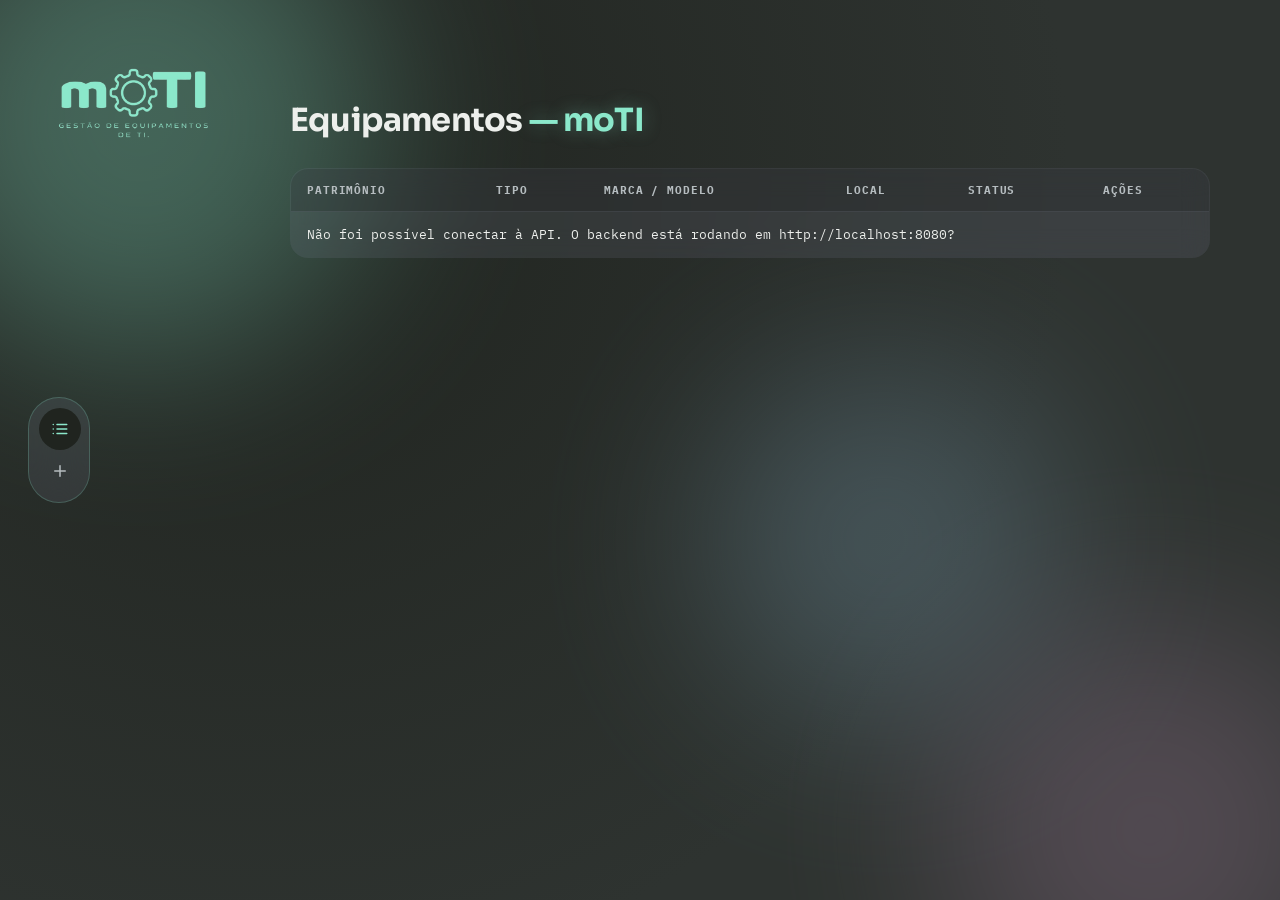
==== moTI/src/main/resources/static/index.html @ c536cac6 "Implementando frontend parte 1" ====
<!DOCTYPE html>
<html lang="pt-br">
<head>
  <meta charset="UTF-8">
  <title>moTI — Equipamentos</title>
  <link rel="stylesheet" href="css/style.css">
</head>
<body>
  <div class="fundo-animado">
    <div class="blob blob-1"></div>
    <div class="blob blob-2"></div>
    <div class="blob blob-3"></div>
  </div>

  <div class="logo">
    <img src="img/Logo_sonora_moderna_preto_e_branco-removebg-preview.png" alt="moTI"
        onerror="this.style.display='none'; this.nextElementSibling.style.display='inline-block';">
    <span class="logo-fallback">moTI</span>
  </div>

  <aside class="menu">
    <nav>
      <a href="index.html" class="menu-item active">
        <svg viewBox="0 0 24 24" fill="none" stroke="currentColor" stroke-width="2" stroke-linecap="round" stroke-linejoin="round">
          <line x1="8" y1="6" x2="21" y2="6"></line>
          <line x1="8" y1="12" x2="21" y2="12"></line>
          <line x1="8" y1="18" x2="21" y2="18"></line>
          <line x1="3" y1="6" x2="3.01" y2="6"></line>
          <line x1="3" y1="12" x2="3.01" y2="12"></line>
          <line x1="3" y1="18" x2="3.01" y2="18"></line>
        </svg>
        <span>Listar</span>
      </a>
      <a href="cadastro.html" class="menu-item">
        <svg viewBox="0 0 24 24" fill="none" stroke="currentColor" stroke-width="2" stroke-linecap="round" stroke-linejoin="round">
          <line x1="12" y1="5" x2="12" y2="19"></line>
          <line x1="5" y1="12" x2="19" y2="12"></line>
        </svg>
        <span>Cadastrar</span>
      </a>
    </nav>
  </aside>

  <main class="conteudo">
    <div class="conteudo-full">
      <h1 class="titulo">Equipamentos <span>&mdash; moTI</span></h1>

      <table>
        <thead>
          <tr>
            <th>Patrimônio</th>
            <th>Tipo</th>
            <th>Marca / Modelo</th>
            <th>Local</th>
            <th>Status</th>
            <th>Ações</th>
          </tr>
        </thead>
        <tbody id="tabela-equipamentos"></tbody>
      </table>

      <div id="vazio" class="vazio" style="display:none;">
        Nenhum equipamento cadastrado ainda.
      </div>
    </div>
  </main>

  <script src="js/script.js"></script>
</body>
</html>
---- moTI/src/main/resources/static/css/style.css ----
@import url('https://fonts.googleapis.com/css2?family=Sora:wght@600;700;800&family=Inter:wght@400;500;600&family=IBM+Plex+Mono:wght@400;500&display=swap');

:root {
  --aquamarine: #8BE8CB;
  --cool-steel: #7A9DB0;
  --lavender-grey: #8D8FA8;
  --dusty-mauve: #9C7A97;
  --gunmetal: #2E3330;
  --gunmetal-deep: #20241f;
  --surface: rgba(141, 143, 168, 0.14);
  --surface-strong: rgba(141, 143, 168, 0.22);
  --border-soft: rgba(139, 232, 203, 0.22);
  --text-main: #EDEFEC;
  --text-muted: #B6BDC0;
  --font-display: 'Sora', sans-serif;
  --font-body: 'Inter', sans-serif;
  --font-mono: 'IBM Plex Mono', monospace;
}

* {
  box-sizing: border-box;
  margin: 0;
  padding: 0;
}

html,
body {
  height: 100%;
}

body {
  font-family: var(--font-body);
  color: var(--text-main);
  background: var(--gunmetal);
  min-height: 100vh;
  overflow-x: hidden;
  position: relative;
}

.fundo-animado {
  position: fixed;
  inset: 0;
  z-index: -1;
  overflow: hidden;
  background: radial-gradient(
    circle at 20% 20%,
    var(--gunmetal-deep),
    var(--gunmetal) 65%
  );
}

.blob {
  position: absolute;
  border-radius: 50%;
  filter: blur(90px);
  opacity: 0.32;
}

.blob-1 {
  width: 480px;
  height: 480px;
  background: var(--aquamarine);
  top: -120px;
  left: -100px;
}

.blob-2 {
  width: 420px;
  height: 420px;
  background: var(--dusty-mauve);
  bottom: -140px;
  right: -80px;
}

.blob-3 {
  width: 360px;
  height: 360px;
  background: var(--cool-steel);
  top: 40%;
  left: 55%;
}

@media (prefers-reduced-motion: no-preference) {
  .blob-1 {
    animation: flutuar1 34s ease-in-out infinite alternate;
  }

  .blob-2 {
    animation: flutuar2 40s ease-in-out infinite alternate;
  }

  .blob-3 {
    animation: flutuar3 46s ease-in-out infinite alternate;
  }
}

@keyframes flutuar1 {
  from {
    transform: translate(0, 0) scale(1);
  }

  to {
    transform: translate(60px, 80px) scale(1.15);
  }
}

@keyframes flutuar2 {
  from {
    transform: translate(0, 0) scale(1);
  }

  to {
    transform: translate(-70px, -50px) scale(1.1);
  }
}

@keyframes flutuar3 {
  from {
    transform: translate(0, 0) scale(1);
  }

  to {
    transform: translate(-40px, 60px) scale(0.9);
  }
}

.logo {
  position: fixed;
  top: 24px;
  left: 28px;
  z-index: 10;
  display: flex;
  align-items: center;
}

.logo img {
  width: 400px;
  height: 150px;
  margin-left: 30px;
  object-fit: contain;
  object-position: left center;
  display: block;
}

.logo-fallback {
  display: none;
  font-family: var(--font-display);
  font-weight: 800;
  font-size: 20px;
  letter-spacing: 0.5px;
  background: linear-gradient(
    135deg,
    var(--aquamarine),
    var(--cool-steel)
  );
  -webkit-background-clip: text;
  background-clip: text;
  color: transparent;
}

.menu {
  position: fixed;
  left: 28px;
  top: 50%;
  transform: translateY(-50%);
  z-index: 10;
  background: rgba(141, 143, 168, 0.14);
  backdrop-filter: blur(18px);
  border: 1px solid var(--border-soft);
  border-radius: 999px;
  padding: 10px;
  display: flex;
  flex-direction: column;
  gap: 8px;
  width: 62px;
}

.menu-item {
  width: 42px;
  height: 42px;
  display: flex;
  align-items: center;
  gap: 10px;
  padding: 0 12px;
  border-radius: 999px;
  text-decoration: none;
  color: var(--text-muted);
  font-size: 13px;
  font-weight: 600;
  white-space: nowrap;
  overflow: hidden;
  transition:
    width 0.4s cubic-bezier(.22, 1, .36, 1),
    background 0.3s ease,
    color 0.3s ease,
    box-shadow 0.3s ease;
}

.menu-item svg {
  width: 18px;
  height: 18px;
  flex-shrink: 0;
}

.menu-item span {
  opacity: 0;
  max-width: 0;
  transform: translateX(-8px);
  transition:
    opacity 0.25s ease,
    transform 0.35s ease,
    max-width 0.4s ease;
}

.menu-item:hover {
  width: 140px;
  background: rgba(139, 232, 203, 0.12);
  color: var(--text-main);
  box-shadow: 0 0 20px rgba(139, 232, 203, 0.12);
}

.menu-item:hover span {
  opacity: 1;
  max-width: 100px;
  transform: translateX(0);
}

.menu-item.active {
  background: var(--gunmetal-deep);
  color: var(--aquamarine);
}

.conteudo {
  margin-left: 220px;
  padding: 100px 48px 48px;
  min-height: 100vh;
  display: flex;
  flex-direction: column;
  align-items: center;
}

.conteudo-full {
  width: 100%;
  max-width: 920px;
}

.conteudo-centro {
  flex: 1;
  display: flex;
  align-items: center;
  justify-content: center;
  width: 100%;
}

h1.titulo {
  font-family: var(--font-display);
  font-weight: 700;
  font-size: 32px;
  margin-bottom: 28px;
  color: var(--text-main);
  letter-spacing: -0.8px;
  animation: aparecerTitulo 0.8s ease-out;
}

h1.titulo span {
  color: var(--aquamarine);
  text-shadow: 0 0 18px rgba(139, 232, 203, 0.35);
}

@keyframes aparecerTitulo {
  from {
    opacity: 0;
    transform: translateY(12px);
  }

  to {
    opacity: 1;
    transform: translateY(0);
  }
}

table {
  width: 100%;
  border-collapse: collapse;
  background: var(--surface);
  backdrop-filter: blur(14px);
  border: 1px solid var(--border-soft);
  border-radius: 18px;
  overflow: hidden;
}

th,
td {
  text-align: left;
  padding: 14px 16px;
  border-bottom: 1px solid rgba(141, 143, 168, 0.18);
  font-size: 13px;
}

th {
  font-family: var(--font-mono);
  font-size: 11px;
  text-transform: uppercase;
  letter-spacing: 0.08em;
  color: var(--text-muted);
  background: rgba(0, 0, 0, 0.15);
}

td {
  font-family: var(--font-mono);
  color: var(--text-main);
}

tr:last-child td {
  border-bottom: none;
}

.status {
  padding: 4px 12px;
  border-radius: 999px;
  font-size: 11px;
  font-weight: 600;
  font-family: var(--font-mono);
  display: inline-block;
  color: var(--gunmetal-deep);
}

.status-FUNCIONANDO {
  background: #3bff89;
}

.status-EM_MANUTENCAO {
  background: #fff266;
}

.status-COM_PROBLEMA {
  background: #ff3c3c;
}

.status-INATIVO {
  background: var(--lavender-grey);
}

form {
  background: var(--surface);
  backdrop-filter: blur(18px);
  border: 1px solid var(--border-soft);
  padding: 32px;
  border-radius: 24px;
  max-width: 460px;
  width: 100%;
}

label {
  display: block;
  margin-top: 16px;
  margin-bottom: 6px;
  font-size: 12px;
  font-weight: 600;
  letter-spacing: 0.04em;
  text-transform: uppercase;
  color: var(--text-muted);
  font-family: var(--font-mono);
}

input,
select,
textarea {
  width: 100%;
  padding: 10px 12px;
  border: 1px solid rgba(141, 143, 168, 0.35);
  border-radius: 10px;
  font-size: 14px;
  font-family: var(--font-body);
  background: rgba(0, 0, 0, 0.18);
  color: var(--text-main);
}

input:focus,
select:focus,
textarea:focus {
  outline: 2px solid var(--aquamarine);
  outline-offset: 1px;
}

button {
  margin-top: 22px;
  padding: 12px 20px;
  background: var(--aquamarine);
  color: var(--gunmetal-deep);
  border: none;
  border-radius: 12px;
  font-size: 14px;
  font-weight: 700;
  font-family: var(--font-display);
  cursor: pointer;
  transition:
    transform 0.15s ease,
    background 0.15s ease;
}

button:hover {
  background: #a6f0d7;
  transform: translateY(-1px);
}

.mensagem {
  margin-top: 16px;
  font-size: 13px;
  padding: 10px 12px;
  border-radius: 10px;
  display: none;
  font-family: var(--font-body);
}

.mensagem.sucesso {
  background: rgba(139, 232, 203, 0.18);
  color: var(--aquamarine);
  display: block;
}

.mensagem.erro {
  background: rgba(156, 122, 151, 0.25);
  color: var(--dusty-mauve);
  display: block;
}

.acoes {
  display: flex;
  gap: 8px;
}

.acoes button,
.acoes a {
  margin: 0;
  padding: 6px 12px;
  font-size: 11px;
  border-radius: 8px;
  font-family: var(--font-mono);
  font-weight: 500;
  text-decoration: none;
  display: inline-block;
}

.acoes .editar {
  background: var(--cool-steel);
  color: var(--gunmetal-deep);
}

.acoes .excluir {
  background: var(--dusty-mauve);
  color: var(--gunmetal-deep);
  border: none;
  cursor: pointer;
}

.vazio {
  padding: 28px;
  text-align: center;
  color: var(--text-muted);
  font-size: 14px;
  font-family: var(--font-mono);
}

@media (max-width: 720px) {
  .menu {
    left: 50%;
    top: auto;
    bottom: 20px;
    transform: translateX(-50%);
    flex-direction: row;
    width: auto;
  }

  .menu-item:hover {
    width: 140px;
  }

  .conteudo {
    margin-left: 0;
    padding: 90px 20px 120px;
  }

  .logo img {
    width: 220px;
    height: 90px;
  }
}
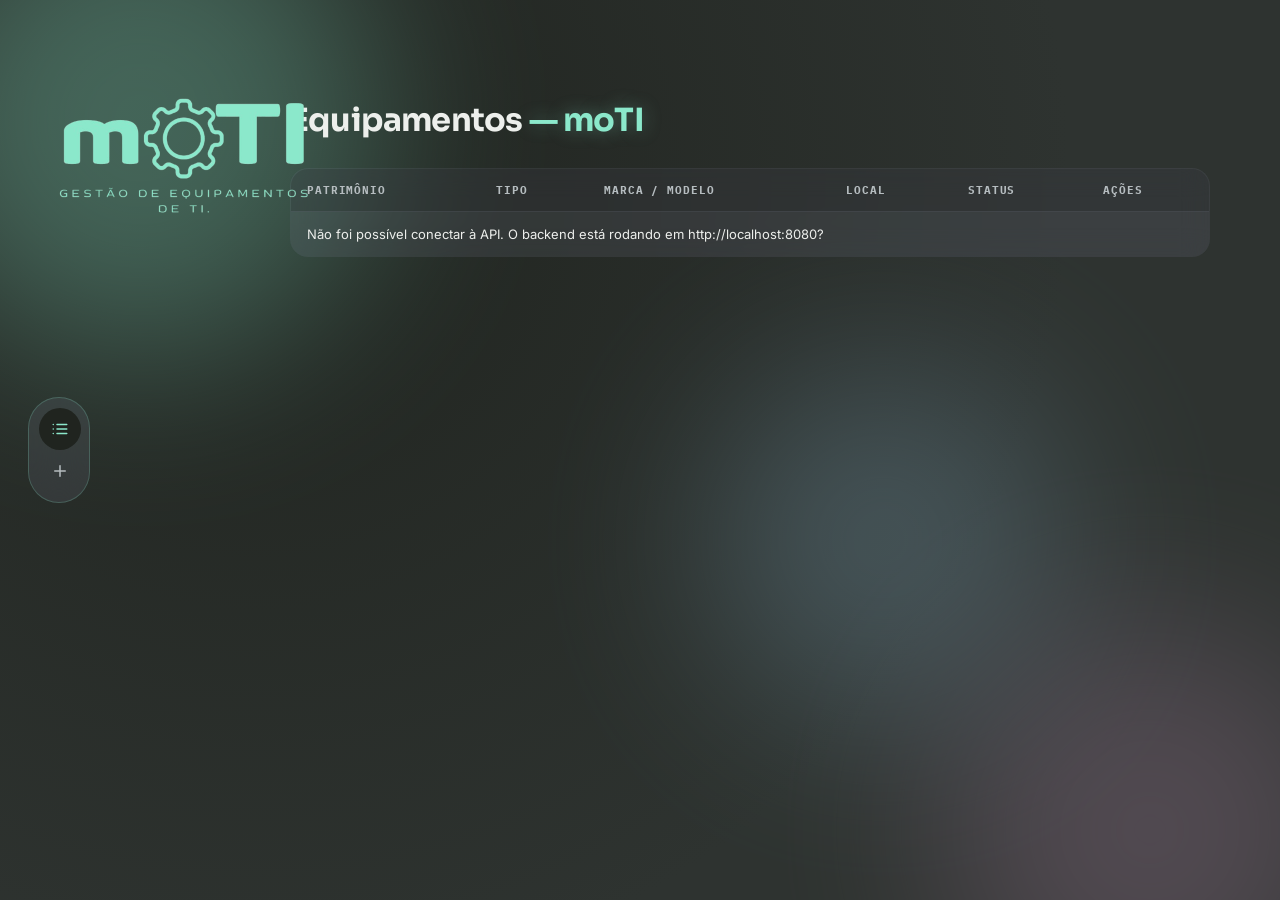
==== commit fb913029: "Integrando frontend com banco de dados" ====
--- a/moTI/src/main/resources/static/index.html
+++ b/moTI/src/main/resources/static/index.html
@@ -4,6 +4,7 @@
   <meta charset="UTF-8">
   <title>moTI — Equipamentos</title>
   <link rel="stylesheet" href="css/style.css">
+  <link rel="icon" type="image/png" href="img/gear.png">
 </head>
 <body>
   <div class="fundo-animado">
--- a/moTI/src/main/resources/static/css/style.css
+++ b/moTI/src/main/resources/static/css/style.css
@@ -134,8 +134,8 @@
 }
 
 .logo img {
-  width: 400px;
-  height: 150px;
+  width: 500px;
+  height: 250px;
   margin-left: 30px;
   object-fit: contain;
   object-position: left center;
@@ -305,9 +305,8 @@
   color: var(--text-muted);
   background: rgba(0, 0, 0, 0.15);
 }
-
 td {
-  font-family: var(--font-mono);
+  font-family: var(--font-body);
   color: var(--text-main);
 }
 
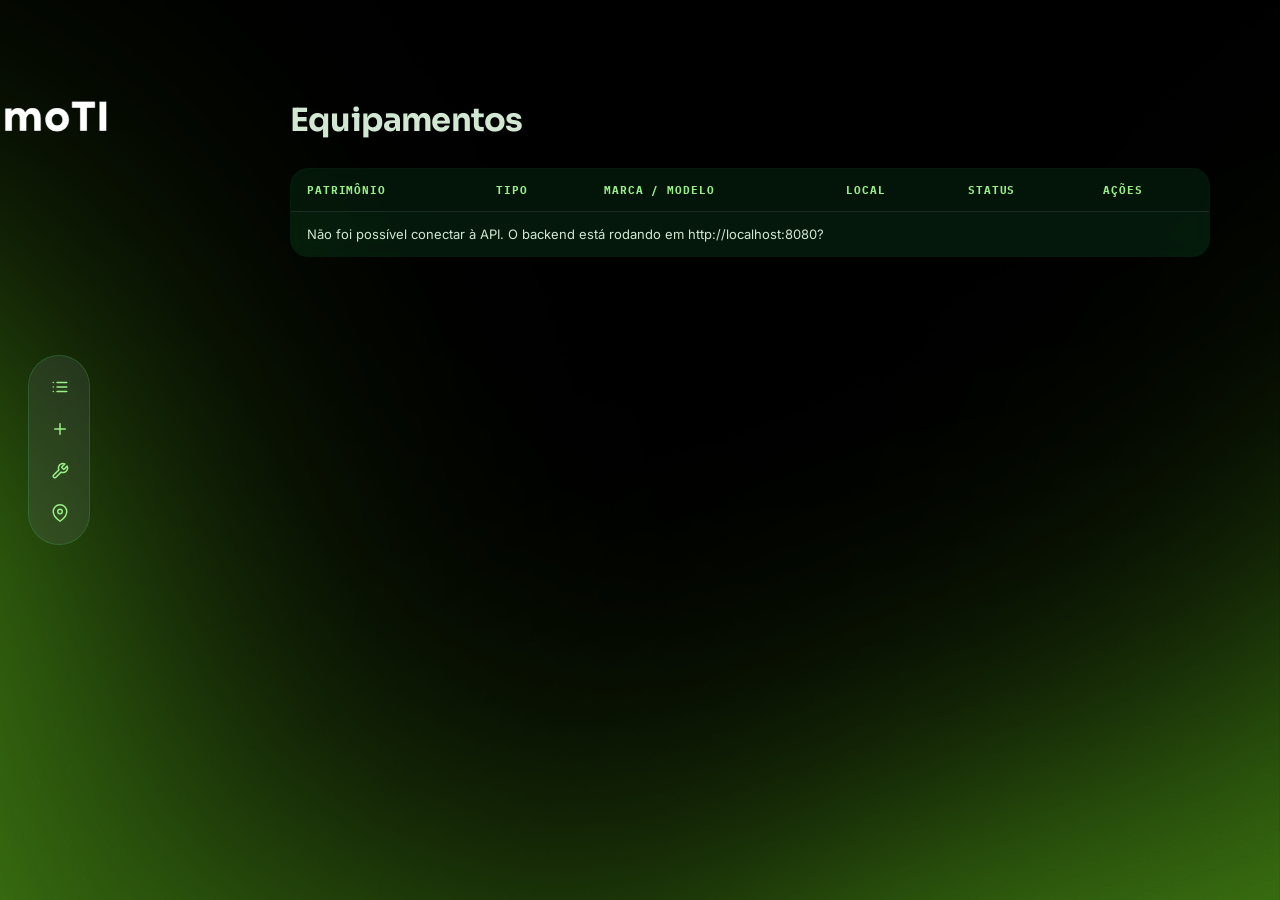
==== commit 08307ba5: "Adição de manutenção, edicão e locais" ====
--- a/moTI/src/main/resources/static/index.html
+++ b/moTI/src/main/resources/static/index.html
@@ -1,28 +1,22 @@
 <!DOCTYPE html>
 <html lang="pt-br">
+
 <head>
   <meta charset="UTF-8">
   <title>moTI — Equipamentos</title>
   <link rel="stylesheet" href="css/style.css">
   <link rel="icon" type="image/png" href="img/gear.png">
 </head>
+
 <body>
-  <div class="fundo-animado">
-    <div class="blob blob-1"></div>
-    <div class="blob blob-2"></div>
-    <div class="blob blob-3"></div>
-  </div>
 
-  <div class="logo">
-    <img src="img/Logo_sonora_moderna_preto_e_branco-removebg-preview.png" alt="moTI"
-        onerror="this.style.display='none'; this.nextElementSibling.style.display='inline-block';">
-    <span class="logo-fallback">moTI</span>
-  </div>
+  <div class="background"></div>
 
   <aside class="menu">
     <nav>
       <a href="index.html" class="menu-item active">
-        <svg viewBox="0 0 24 24" fill="none" stroke="currentColor" stroke-width="2" stroke-linecap="round" stroke-linejoin="round">
+        <svg viewBox="0 0 24 24" fill="none" stroke="currentColor" stroke-width="2" stroke-linecap="round"
+          stroke-linejoin="round">
           <line x1="8" y1="6" x2="21" y2="6"></line>
           <line x1="8" y1="12" x2="21" y2="12"></line>
           <line x1="8" y1="18" x2="21" y2="18"></line>
@@ -32,19 +26,40 @@
         </svg>
         <span>Listar</span>
       </a>
+
       <a href="cadastro.html" class="menu-item">
-        <svg viewBox="0 0 24 24" fill="none" stroke="currentColor" stroke-width="2" stroke-linecap="round" stroke-linejoin="round">
+        <svg viewBox="0 0 24 24" fill="none" stroke="currentColor" stroke-width="2" stroke-linecap="round"
+          stroke-linejoin="round">
           <line x1="12" y1="5" x2="12" y2="19"></line>
           <line x1="5" y1="12" x2="19" y2="12"></line>
         </svg>
         <span>Cadastrar</span>
+      </a>
+
+      <a href="manutencao.html" class="menu-item">
+        <svg viewBox="0 0 24 24" fill="none" stroke="currentColor" stroke-width="2" stroke-linecap="round"
+          stroke-linejoin="round">
+          <path
+            d="M14.7 6.3a1 1 0 0 0 0 1.4l1.6 1.6a1 1 0 0 0 1.4 0l3.77-3.77a6 6 0 0 1-7.94 7.94l-6.91 6.91a2.12 2.12 0 0 1-3-3l6.91-6.91a6 6 0 0 1 7.94-7.94l-3.76 3.76z">
+          </path>
+        </svg>
+        <span>Manutenções</span>
+      </a>
+
+      <a href="locais.html" class="menu-item active">
+        <svg viewBox="0 0 24 24" fill="none" stroke="currentColor" stroke-width="2" stroke-linecap="round"
+          stroke-linejoin="round">
+          <path d="M21 10c0 7-9 13-9 13s-9-6-9-13a9 9 0 0 1 18 0z"></path>
+          <circle cx="12" cy="10" r="3"></circle>
+        </svg>
+        <span>Locais</span>
       </a>
     </nav>
   </aside>
 
   <main class="conteudo">
     <div class="conteudo-full">
-      <h1 class="titulo">Equipamentos <span>&mdash; moTI</span></h1>
+      <h1 class="titulo">Equipamentos</h1>
 
       <table>
         <thead>
@@ -67,5 +82,7 @@
   </main>
 
   <script src="js/script.js"></script>
+
 </body>
+
 </html>
--- a/moTI/src/main/resources/static/css/style.css
+++ b/moTI/src/main/resources/static/css/style.css
@@ -1,17 +1,17 @@
 @import url('https://fonts.googleapis.com/css2?family=Sora:wght@600;700;800&family=Inter:wght@400;500;600&family=IBM+Plex+Mono:wght@400;500&display=swap');
 
 :root {
-  --aquamarine: #8BE8CB;
-  --cool-steel: #7A9DB0;
-  --lavender-grey: #8D8FA8;
-  --dusty-mauve: #9C7A97;
-  --gunmetal: #2E3330;
-  --gunmetal-deep: #20241f;
-  --surface: rgba(141, 143, 168, 0.14);
-  --surface-strong: rgba(141, 143, 168, 0.22);
-  --border-soft: rgba(139, 232, 203, 0.22);
-  --text-main: #EDEFEC;
-  --text-muted: #B6BDC0;
+  --cor-destaque: #8fde4a;          
+  --cor-editar: #5ec522;         
+  --cor-status-inativo: #a2ef86; 
+  --cor-erro: #ff7676;            
+  --cor-fundo: #0a0a0a;             
+  --cor-fundo-contraste: #195314;  
+  --cor-superficie: rgba(34, 197, 94, 0.12);      
+  --cor-superficie-forte: rgba(21, 128, 61, 0.16); 
+  --cor-borda: rgba(74, 222, 128, 0.18);           
+  --cor-texto: #d1e7d2;            
+  --cor-texto-secundario: #99ef86;  
   --font-display: 'Sora', sans-serif;
   --font-body: 'Inter', sans-serif;
   --font-mono: 'IBM Plex Mono', monospace;
@@ -28,134 +28,23 @@
   height: 100%;
 }
 
+.background {
+  position: fixed;
+  inset: 0;
+  z-index: -1;
+  background-image: url("../img/fundo.png");
+  background-size: cover;
+  background-position: center;
+  background-repeat: no-repeat;
+}
+
 body {
   font-family: var(--font-body);
-  color: var(--text-main);
-  background: var(--gunmetal);
+  color: var(--cor-texto);
+  background: var(--cor-fundo);
   min-height: 100vh;
   overflow-x: hidden;
   position: relative;
-}
-
-.fundo-animado {
-  position: fixed;
-  inset: 0;
-  z-index: -1;
-  overflow: hidden;
-  background: radial-gradient(
-    circle at 20% 20%,
-    var(--gunmetal-deep),
-    var(--gunmetal) 65%
-  );
-}
-
-.blob {
-  position: absolute;
-  border-radius: 50%;
-  filter: blur(90px);
-  opacity: 0.32;
-}
-
-.blob-1 {
-  width: 480px;
-  height: 480px;
-  background: var(--aquamarine);
-  top: -120px;
-  left: -100px;
-}
-
-.blob-2 {
-  width: 420px;
-  height: 420px;
-  background: var(--dusty-mauve);
-  bottom: -140px;
-  right: -80px;
-}
-
-.blob-3 {
-  width: 360px;
-  height: 360px;
-  background: var(--cool-steel);
-  top: 40%;
-  left: 55%;
-}
-
-@media (prefers-reduced-motion: no-preference) {
-  .blob-1 {
-    animation: flutuar1 34s ease-in-out infinite alternate;
-  }
-
-  .blob-2 {
-    animation: flutuar2 40s ease-in-out infinite alternate;
-  }
-
-  .blob-3 {
-    animation: flutuar3 46s ease-in-out infinite alternate;
-  }
-}
-
-@keyframes flutuar1 {
-  from {
-    transform: translate(0, 0) scale(1);
-  }
-
-  to {
-    transform: translate(60px, 80px) scale(1.15);
-  }
-}
-
-@keyframes flutuar2 {
-  from {
-    transform: translate(0, 0) scale(1);
-  }
-
-  to {
-    transform: translate(-70px, -50px) scale(1.1);
-  }
-}
-
-@keyframes flutuar3 {
-  from {
-    transform: translate(0, 0) scale(1);
-  }
-
-  to {
-    transform: translate(-40px, 60px) scale(0.9);
-  }
-}
-
-.logo {
-  position: fixed;
-  top: 24px;
-  left: 28px;
-  z-index: 10;
-  display: flex;
-  align-items: center;
-}
-
-.logo img {
-  width: 500px;
-  height: 250px;
-  margin-left: 30px;
-  object-fit: contain;
-  object-position: left center;
-  display: block;
-}
-
-.logo-fallback {
-  display: none;
-  font-family: var(--font-display);
-  font-weight: 800;
-  font-size: 20px;
-  letter-spacing: 0.5px;
-  background: linear-gradient(
-    135deg,
-    var(--aquamarine),
-    var(--cool-steel)
-  );
-  -webkit-background-clip: text;
-  background-clip: text;
-  color: transparent;
 }
 
 .menu {
@@ -166,7 +55,7 @@
   z-index: 10;
   background: rgba(141, 143, 168, 0.14);
   backdrop-filter: blur(18px);
-  border: 1px solid var(--border-soft);
+  border: 1px solid var(--cor-borda);
   border-radius: 999px;
   padding: 10px;
   display: flex;
@@ -184,7 +73,7 @@
   padding: 0 12px;
   border-radius: 999px;
   text-decoration: none;
-  color: var(--text-muted);
+  color: var(--cor-texto-secundario);
   font-size: 13px;
   font-weight: 600;
   white-space: nowrap;
@@ -214,20 +103,15 @@
 
 .menu-item:hover {
   width: 140px;
-  background: rgba(139, 232, 203, 0.12);
-  color: var(--text-main);
-  box-shadow: 0 0 20px rgba(139, 232, 203, 0.12);
+  background: rgba(74, 222, 128, 0.12);
+  color: var(--cor-texto);
+  box-shadow: 0 0 20px rgba(74, 222, 128, 0.12);
 }
 
 .menu-item:hover span {
   opacity: 1;
   max-width: 100px;
   transform: translateX(0);
-}
-
-.menu-item.active {
-  background: var(--gunmetal-deep);
-  color: var(--aquamarine);
 }
 
 .conteudo {
@@ -257,14 +141,13 @@
   font-weight: 700;
   font-size: 32px;
   margin-bottom: 28px;
-  color: var(--text-main);
+  color: var(--cor-texto);
   letter-spacing: -0.8px;
   animation: aparecerTitulo 0.8s ease-out;
 }
 
 h1.titulo span {
-  color: var(--aquamarine);
-  text-shadow: 0 0 18px rgba(139, 232, 203, 0.35);
+  color: var(--cor-destaque);
 }
 
 @keyframes aparecerTitulo {
@@ -282,9 +165,9 @@
 table {
   width: 100%;
   border-collapse: collapse;
-  background: var(--surface);
+  background: var(--cor-superficie);
   backdrop-filter: blur(14px);
-  border: 1px solid var(--border-soft);
+  border: 1px solid var(--cor-borda);
   border-radius: 18px;
   overflow: hidden;
 }
@@ -302,12 +185,13 @@
   font-size: 11px;
   text-transform: uppercase;
   letter-spacing: 0.08em;
-  color: var(--text-muted);
+  color: var(--cor-texto-secundario);
   background: rgba(0, 0, 0, 0.15);
 }
+
 td {
   font-family: var(--font-body);
-  color: var(--text-main);
+  color: var(--cor-texto);
 }
 
 tr:last-child td {
@@ -321,7 +205,7 @@
   font-weight: 600;
   font-family: var(--font-mono);
   display: inline-block;
-  color: var(--gunmetal-deep);
+  color: var(--cor-fundo-contraste);
 }
 
 .status-FUNCIONANDO {
@@ -337,13 +221,13 @@
 }
 
 .status-INATIVO {
-  background: var(--lavender-grey);
+  background: var(--cor-status-inativo);
 }
 
 form {
-  background: var(--surface);
+  background: var(--cor-superficie);
   backdrop-filter: blur(18px);
-  border: 1px solid var(--border-soft);
+  border: 1px solid var(--cor-borda);
   padding: 32px;
   border-radius: 24px;
   max-width: 460px;
@@ -358,7 +242,7 @@
   font-weight: 600;
   letter-spacing: 0.04em;
   text-transform: uppercase;
-  color: var(--text-muted);
+  color: var(--cor-texto-secundario);
   font-family: var(--font-mono);
 }
 
@@ -372,21 +256,21 @@
   font-size: 14px;
   font-family: var(--font-body);
   background: rgba(0, 0, 0, 0.18);
-  color: var(--text-main);
+  color: var(--cor-texto);
 }
 
 input:focus,
 select:focus,
 textarea:focus {
-  outline: 2px solid var(--aquamarine);
+  outline: 2px solid var(--cor-destaque);
   outline-offset: 1px;
 }
 
 button {
   margin-top: 22px;
   padding: 12px 20px;
-  background: var(--aquamarine);
-  color: var(--gunmetal-deep);
+  background: var(--cor-destaque);
+  color: var(--cor-fundo-contraste);
   border: none;
   border-radius: 12px;
   font-size: 14px;
@@ -414,13 +298,13 @@
 
 .mensagem.sucesso {
   background: rgba(139, 232, 203, 0.18);
-  color: var(--aquamarine);
+  color: var(--cor-destaque);
   display: block;
 }
 
 .mensagem.erro {
   background: rgba(156, 122, 151, 0.25);
-  color: var(--dusty-mauve);
+  color: var(--cor-erro);
   display: block;
 }
 
@@ -435,20 +319,19 @@
   padding: 6px 12px;
   font-size: 11px;
   border-radius: 8px;
-  font-family: var(--font-mono);
-  font-weight: 500;
+  font-family: var(--font-body);
+  font-weight: 600;
   text-decoration: none;
   display: inline-block;
 }
-
 .acoes .editar {
-  background: var(--cool-steel);
-  color: var(--gunmetal-deep);
+  background: var(--cor-editar);
+  color: var(--cor-fundo-contraste);
 }
 
 .acoes .excluir {
-  background: var(--dusty-mauve);
-  color: var(--gunmetal-deep);
+  background: var(--cor-erro);
+  color: var(--cor-fundo-contraste);
   border: none;
   cursor: pointer;
 }
@@ -456,7 +339,7 @@
 .vazio {
   padding: 28px;
   text-align: center;
-  color: var(--text-muted);
+  color: var(--cor-texto-secundario);
   font-size: 14px;
   font-family: var(--font-mono);
 }
